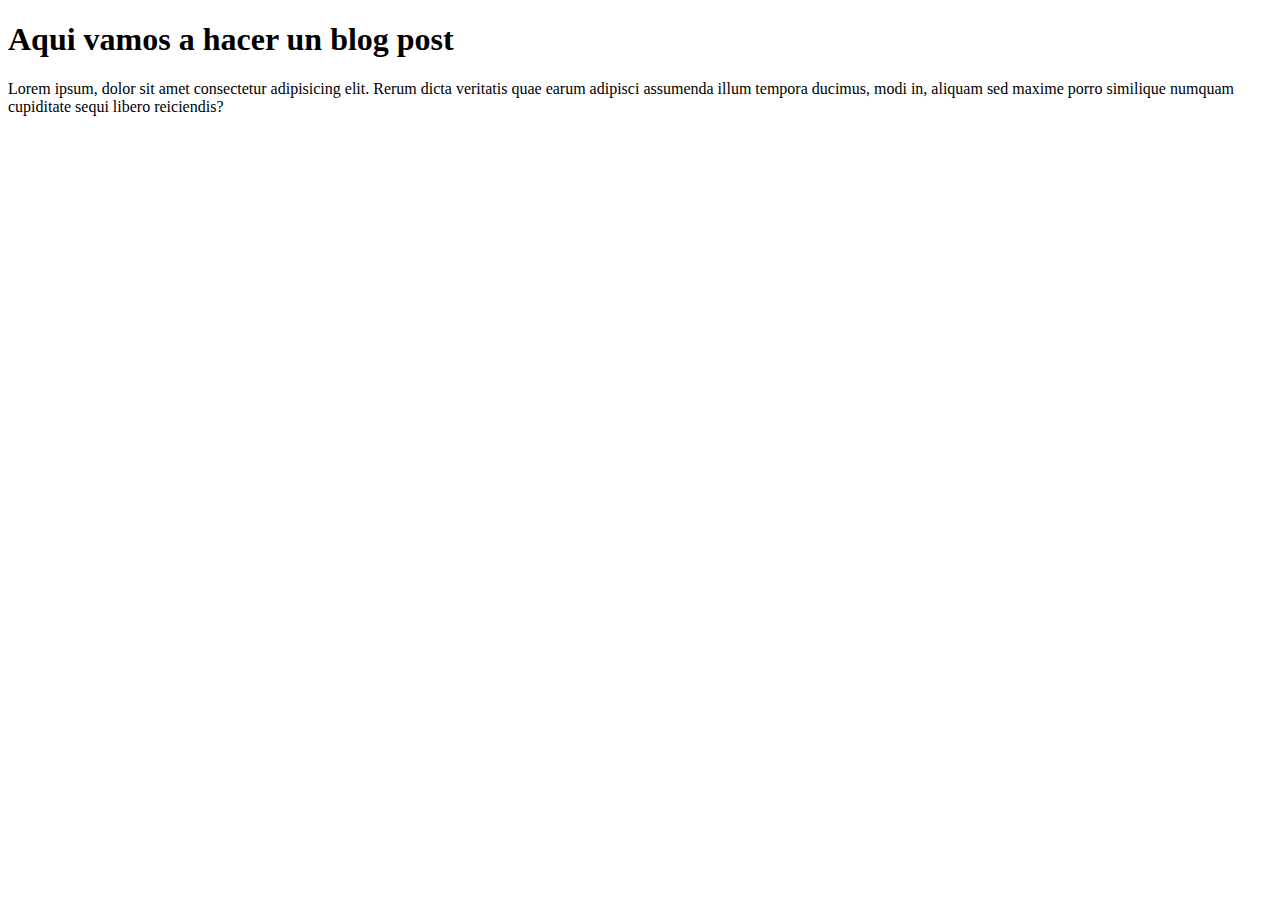
==== test°1/index.html @ ce1b04f2 "Upload File" ====
<!DOCTYPE html>
<html lang="en">
<head>
  <meta charset="UTF-8">
  <meta name="viewport" content="width=device-width, initial-scale=1.0">
  <title>Mi Post</title>
</head>
<body>
  <h1>Aqui vamos a hacer un blog post</h1>
  <p>Lorem ipsum, dolor sit amet consectetur adipisicing elit. Rerum dicta veritatis quae earum adipisci assumenda illum tempora ducimus, modi in, aliquam sed maxime porro similique numquam cupiditate sequi libero reiciendis?</p>
</body>
</html>
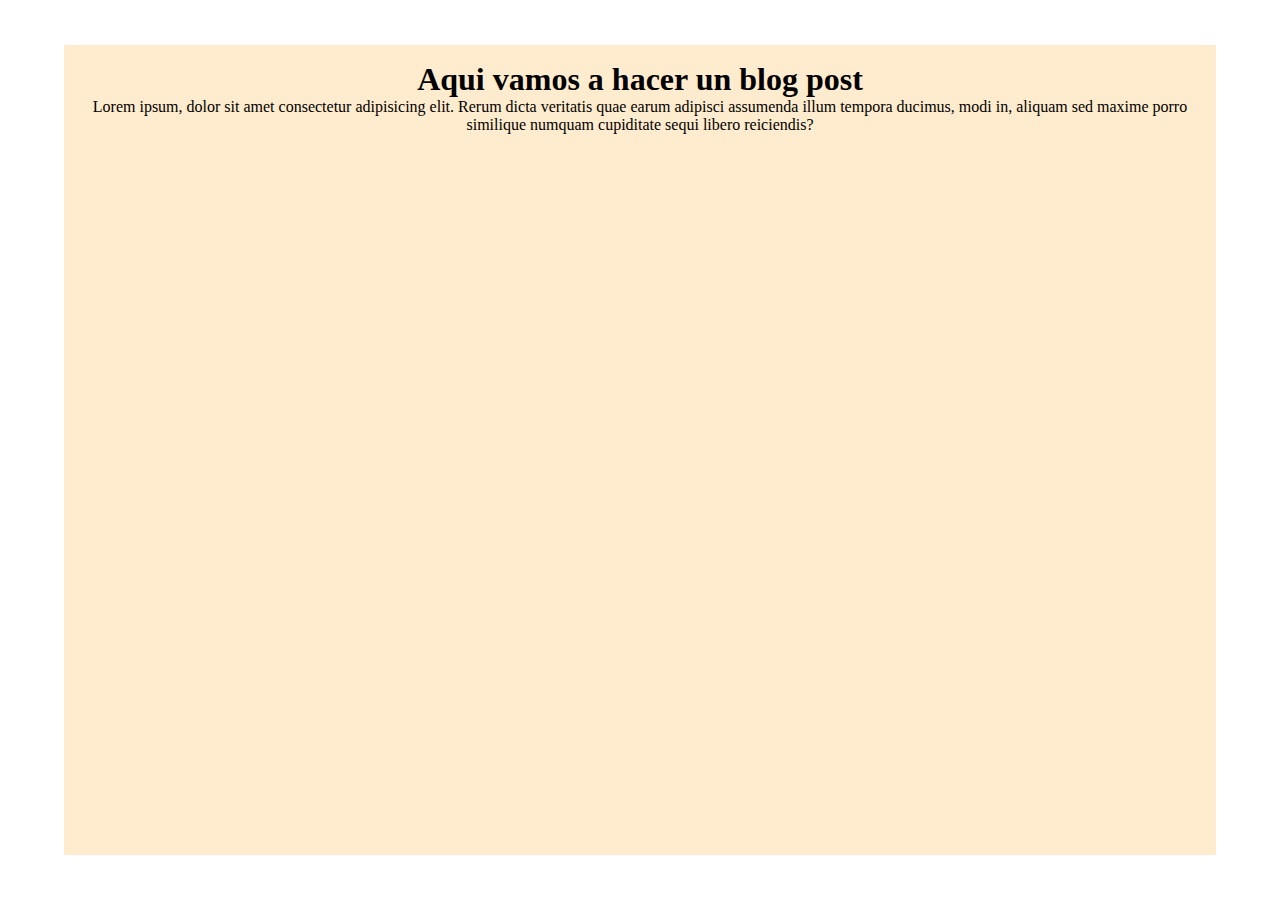
==== commit 9d7b0236: "New Files" ====
--- a/test°1/index.html
+++ b/test°1/index.html
@@ -4,9 +4,13 @@
   <meta charset="UTF-8">
   <meta name="viewport" content="width=device-width, initial-scale=1.0">
   <title>Mi Post</title>
+
+  <link rel="stylesheet" href="css/main.css">
 </head>
 <body>
-  <h1>Aqui vamos a hacer un blog post</h1>
-  <p>Lorem ipsum, dolor sit amet consectetur adipisicing elit. Rerum dicta veritatis quae earum adipisci assumenda illum tempora ducimus, modi in, aliquam sed maxime porro similique numquam cupiditate sequi libero reiciendis?</p>
+  <div class="box">
+    <h1>Aqui vamos a hacer un blog post</h1>
+    <p>Lorem ipsum, dolor sit amet consectetur adipisicing elit. Rerum dicta veritatis quae earum adipisci assumenda illum tempora ducimus, modi in, aliquam sed maxime porro similique numquam cupiditate sequi libero reiciendis?</p>
+  </div>
 </body>
 </html>--- a/test°1/css/main.css
+++ b/test°1/css/main.css
@@ -0,0 +1,22 @@
+* {
+  padding: 0;
+  margin: 0;
+  box-sizing: border-box;
+}
+
+body {
+  display: grid;
+  place-items: center;
+
+  width: 100%;
+  height: 100vh;
+}
+.box {
+  width: 90%;
+  height: 90%;
+  padding: 1rem;
+
+  text-align: center;
+
+  background: blanchedalmond;
+}